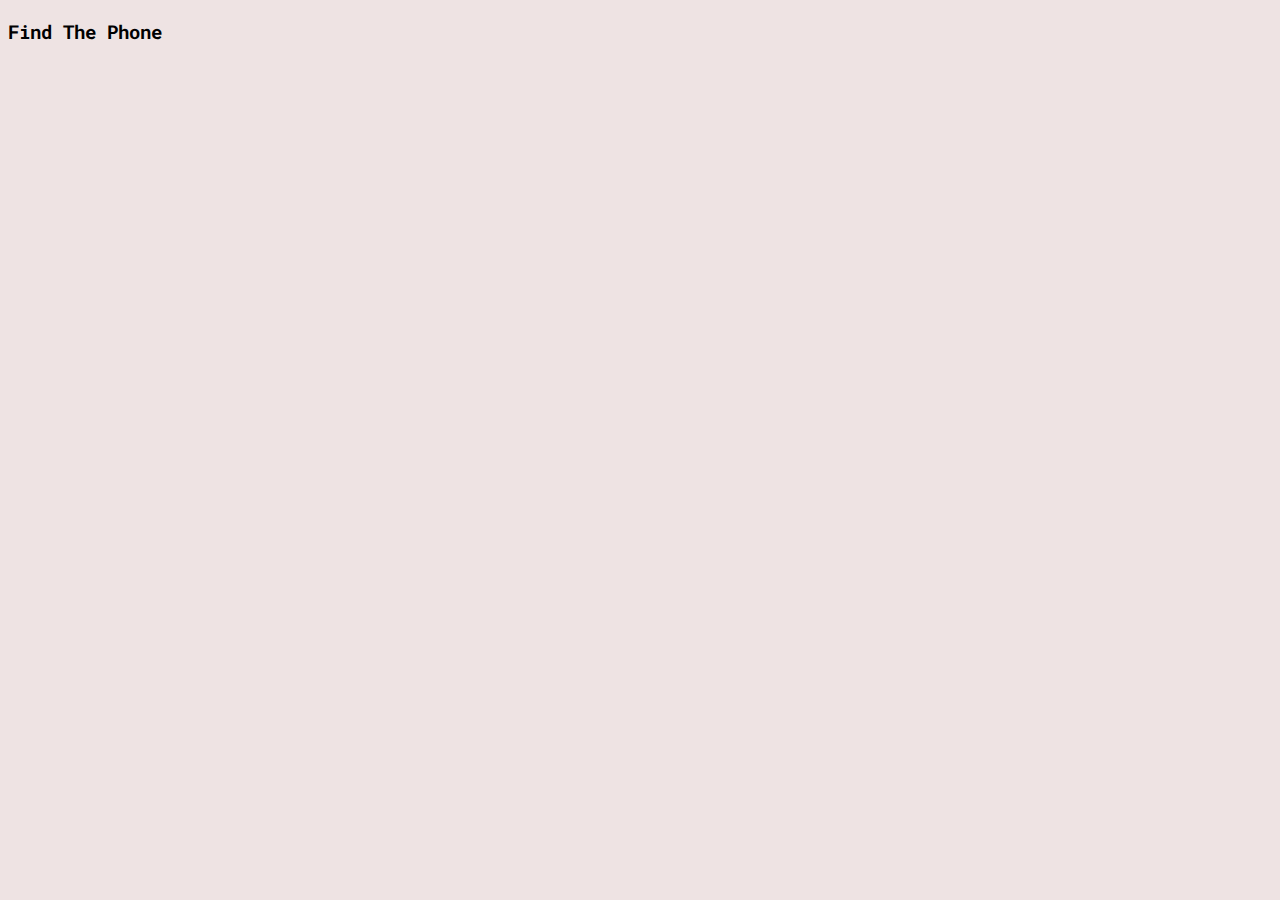
==== phone.html @ e1c1c582 "three-file-added" ====
<!DOCTYPE html>
<html lang="en">

<head>
    <meta charset="UTF-8">
    <meta http-equiv="X-UA-Compatible" content="IE=edge">
    <meta name="viewport" content="width=device-width, initial-scale=1.0">
    <!---------------
             added google font  
            ----------------->

    <link rel="preconnect" href="https://fonts.googleapis.com">
    <link rel="preconnect" href="https://fonts.gstatic.com" crossorigin>
    <link href="https://fonts.googleapis.com/css2?family=Dongle:wght@400;700&family=Josefin+Sans:ital,wght@0,700;1,600&family=Outfit:wght@500;600&family=Roboto+Mono:ital,wght@0,400;0,500;1,300;1,700&display=swap" rel="stylesheet">

    <!---------------
             added Bootstrap  
            ----------------->

    <link href="https://cdn.jsdelivr.net/npm/bootstrap@5.1.3/dist/css/bootstrap.min.css" rel="stylesheet" integrity="sha384-1BmE4kWBq78iYhFldvKuhfTAU6auU8tT94WrHftjDbrCEXSU1oBoqyl2QvZ6jIW3" crossorigin="anonymous">

    <!---------------
             added css file  
            ----------------->

    <link rel="stylesheet" href="./css/phone.css">


    <title>PHONE</title>
</head>

<body>

    <h3>Find The Phone</h3>










    <!---------------
             added js file  
            ----------------->

    <script src="./js/phone.js"></script>
</body>

</html>
---- css/phone.css ----
body {
    background: rgb(238, 227, 227);
    font-family: 'Roboto Mono', monospace;
}
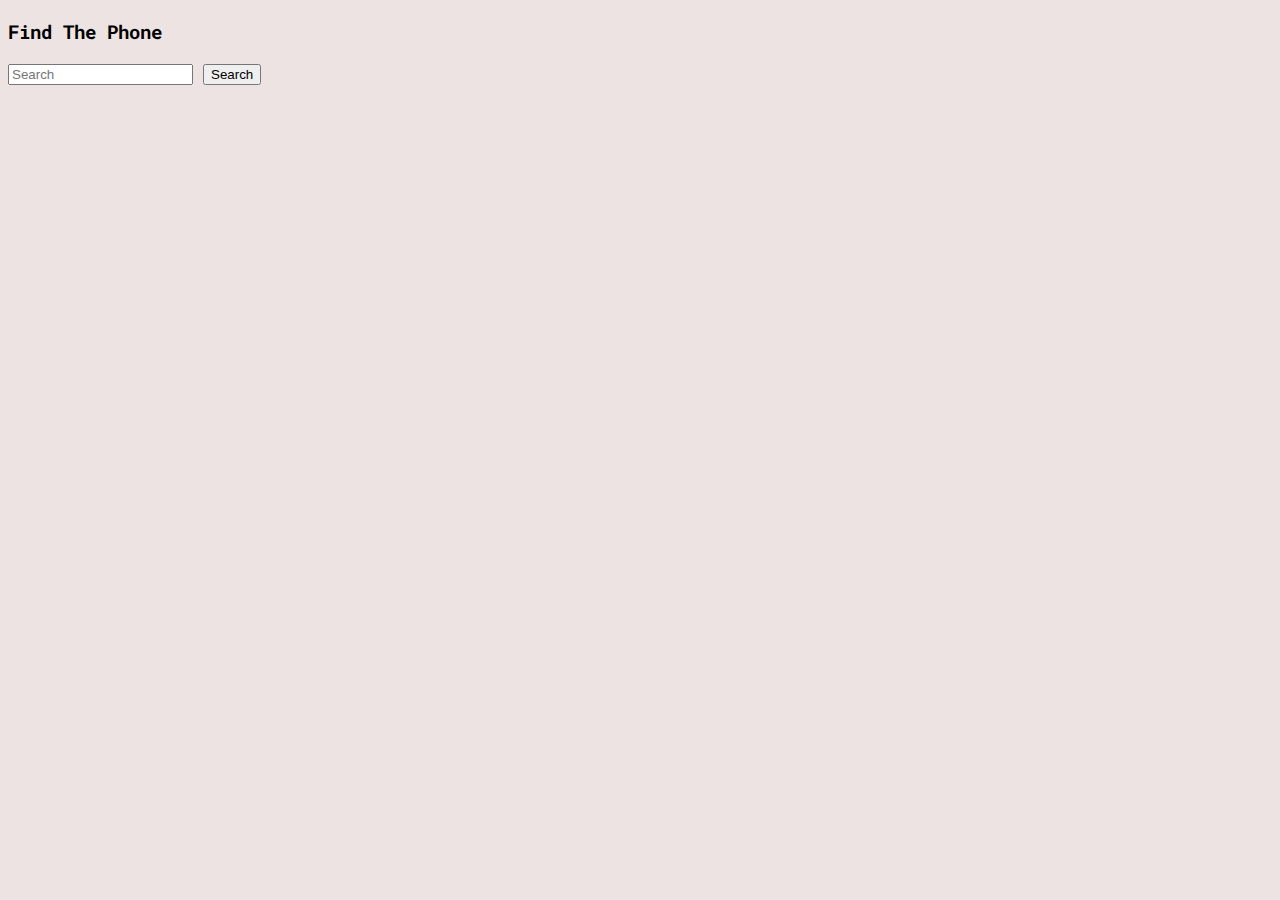
==== commit 67ea37cc: "added-js-code" ====
--- a/phone.html
+++ b/phone.html
@@ -31,13 +31,20 @@
 
 <body>
 
-    <h3>Find The Phone</h3>
+    <h3 class="text-center">Find The Phone</h3>
 
 
 
 
 
+    <div class="container">
 
+        <div class="d-flex">
+            <input id="input-value" class="form-control me-2" type="search" placeholder="Search" aria-label="Search">
+            <button onclick="searchbtn()" class="btn btn-outline-success" type="submit">Search</button>
+        </div>
+
+    </div>
 
 
 
